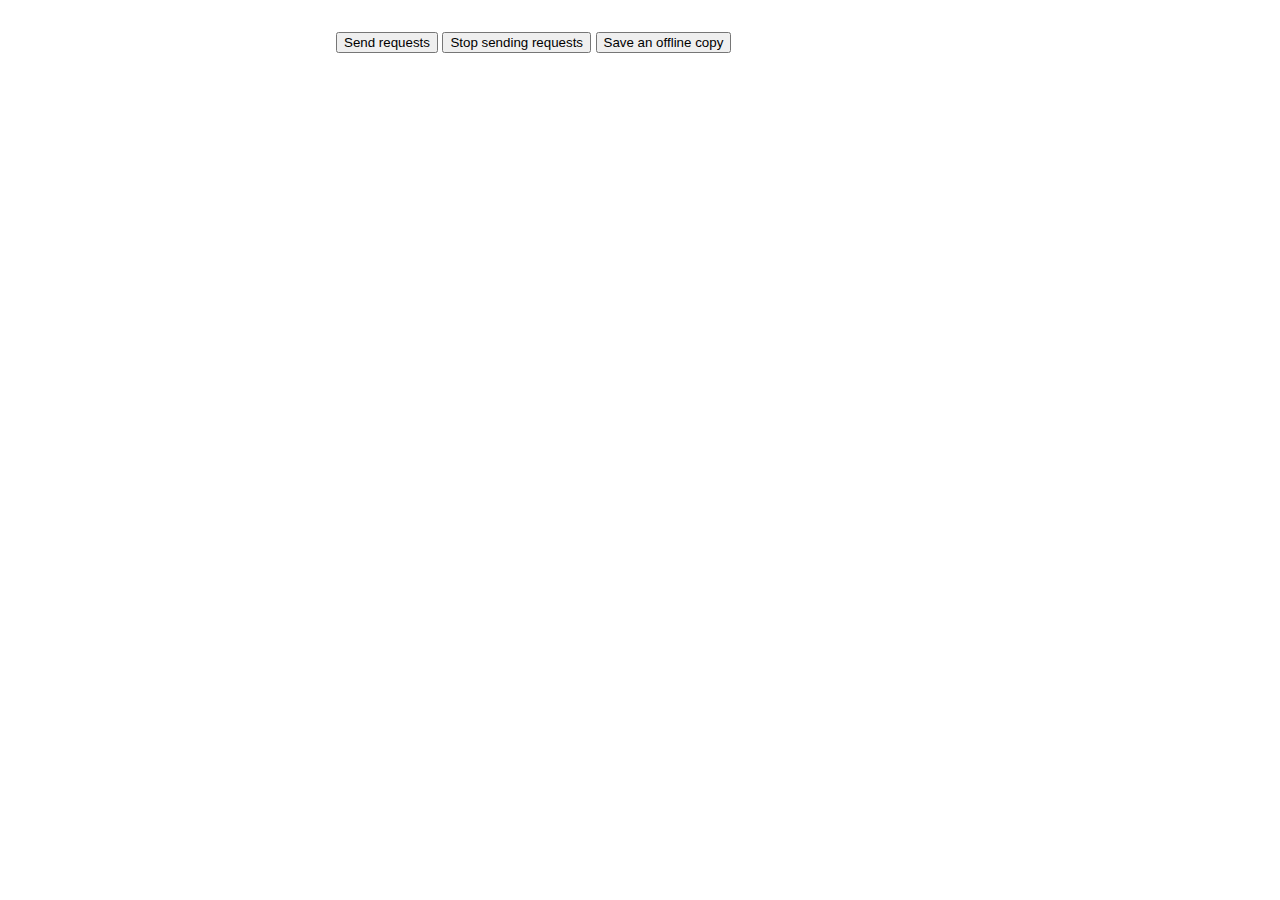
==== src/index.html @ 7d42aefd "Initial commit" ====
<!doctype html>
<html lang="en">
  <head>
    <meta charset="UTF-8" />
    <title></title>
    <script src="d3.js"></script>
    <script src="FileSaver.js"></script>
    <link rel="stylesheet" href="index.css" />
  </head>
  <body>
  <button id="send">Send requests</button>
  <button id="stop">Stop sending requests</button>
  <button id="download">Save an offline copy</button>
  <div id="progress-container">
    <label for="progress" id="progress-label"></label>
    <progress id="progress"></progress>
  </div>

  </body>
  <script type="module" src="index.js"></script>
</html>
---- src/index.css ----
body {
  font-family: -apple-system, BlinkMacSystemFont, 'Segoe UI', Roboto, Helvetica,
    Arial, sans-serif;
  margin: auto;
  max-width: 38rem;
  padding: 2rem;
}
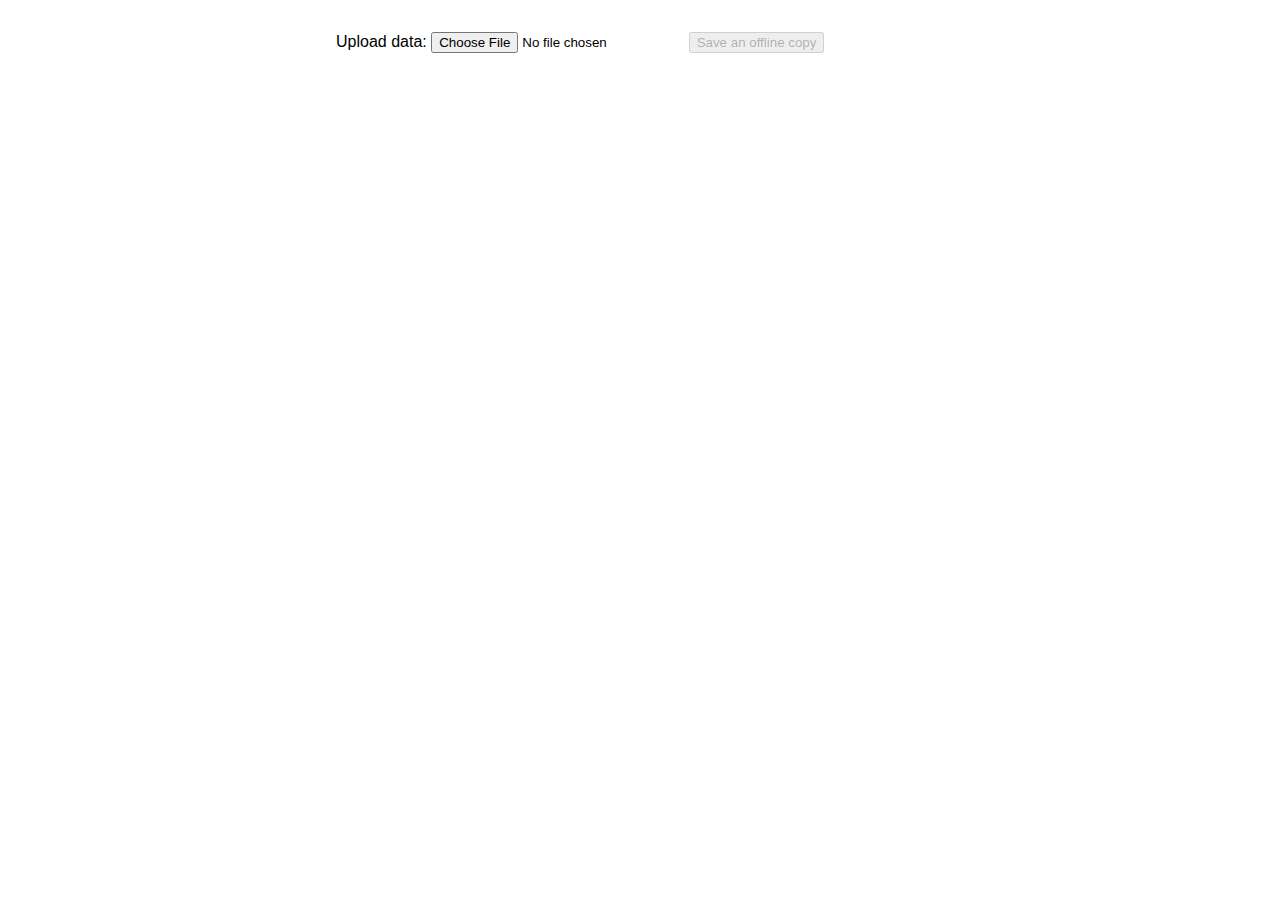
==== commit 1a6f8b96: "modifications" ====
--- a/src/index.html
+++ b/src/index.html
@@ -8,10 +8,11 @@
     <link rel="stylesheet" href="index.css" />
   </head>
   <body>
-  <button id="send">Send requests</button>
-  <button id="stop">Stop sending requests</button>
+  <label for="file">Upload data:</label>
+  <input type="file" id="file" name="file">
+
   <button id="download">Save an offline copy</button>
-  <div id="progress-container">
+  <div id="progress-container" style="display: none">
     <label for="progress" id="progress-label"></label>
     <progress id="progress"></progress>
   </div>
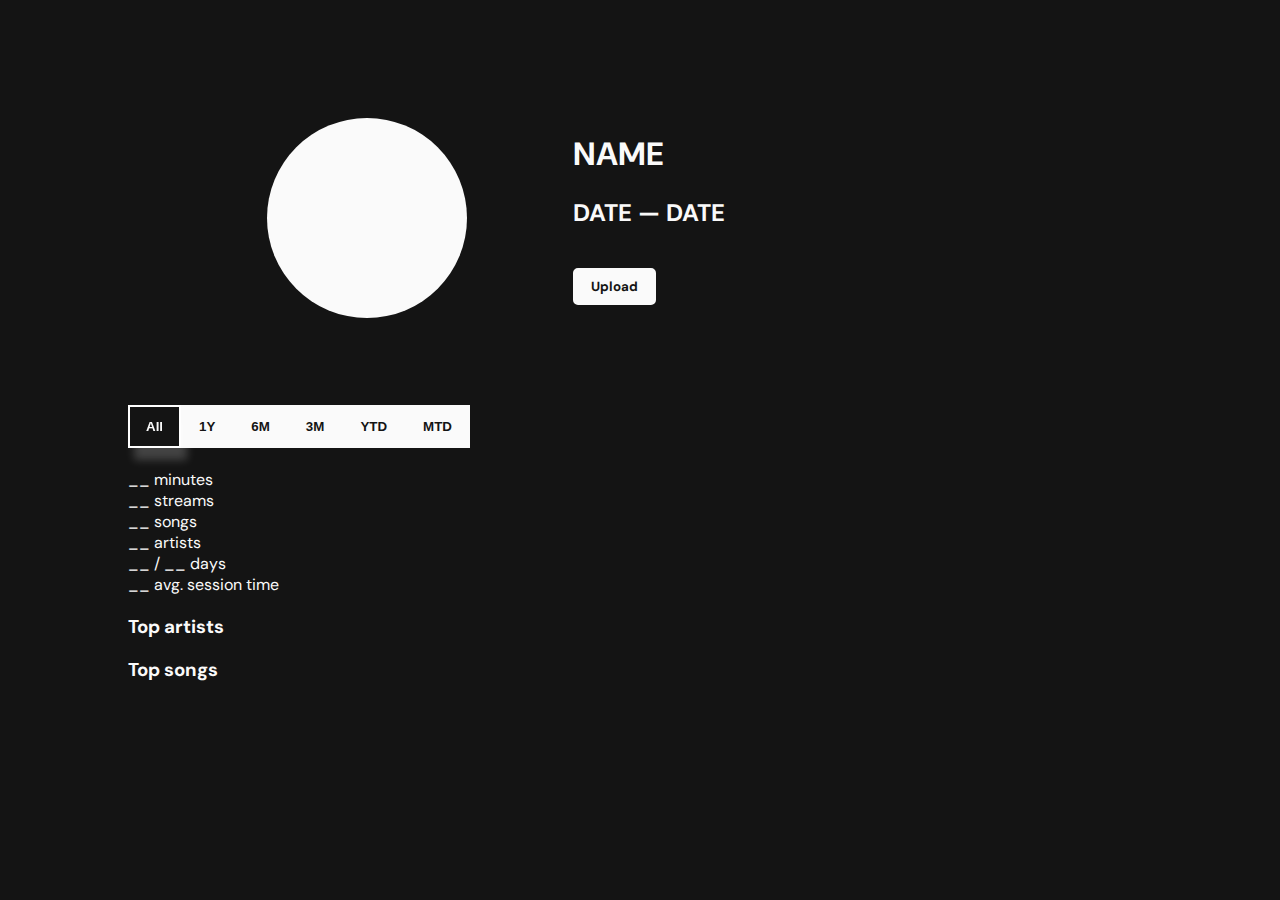
==== commit 4d047c81: "modifications" ====
--- a/src/index.html
+++ b/src/index.html
@@ -1,22 +1,57 @@
 <!doctype html>
 <html lang="en">
-  <head>
-    <meta charset="UTF-8" />
-    <title></title>
+<head>
+    <meta charset="UTF-8"/>
+    <title>StatsforSpotify</title>
     <script src="d3.js"></script>
     <script src="FileSaver.js"></script>
-    <link rel="stylesheet" href="index.css" />
-  </head>
-  <body>
-  <label for="file">Upload data:</label>
-  <input type="file" id="file" name="file">
+    <link rel="stylesheet" href="index.css"/>
+</head>
+<body>
 
-  <button id="download">Save an offline copy</button>
-  <div id="progress-container" style="display: none">
-    <label for="progress" id="progress-label"></label>
-    <progress id="progress"></progress>
-  </div>
+<div id="profile">
+    <div id="profile-left">
+        <img src="" alt="" id="pfp">
+    </div>
+    <div id="profile-right">
+        <h1 id="name">NAME</h1>
+        <h2 id="lifespan">DATE — DATE</h2>
+        <div id="options">
+            <label id="file-label" for="file">Upload</label>
+            <input type="file" id="file" name="file">
 
-  </body>
-  <script type="module" src="index.js"></script>
+            <a id="download">Save an offline copy</a>
+            <div id="progress-container" style="display: none">
+                <label for="progress" id="progress-label"></label>
+                <progress id="progress"></progress>
+            </div>
+        </div>
+    </div>
+</div>
+<div id="settings">
+    <button class="tab active" id="tab-all">All</button>
+    <button class="tab" id="tab-1y">1Y</button>
+    <button class="tab" id="tab-6m">6M</button>
+    <button class="tab" id="tab-3m">3M</button>
+    <button class="tab" id="tab-ytd">YTD</button>
+    <button class="tab" id="tab-mtd">MTD</button>
+</div>
+<div id="overall">
+    <div>__ minutes</div>
+    <div>__ streams</div>
+    <div>__ songs</div>
+    <div>__ artists</div>
+    <div>__ / __ days</div>
+    <div>__ avg. session time</div>
+</div>
+<div id="favorites">
+    <div>
+        <h3>Top artists</h3>
+    </div>
+    <div>
+        <h3>Top songs</h3>
+    </div>
+</div>
+</body>
+<script type="module" src="index.js"></script>
 </html>
--- a/src/index.css
+++ b/src/index.css
@@ -1,7 +1,132 @@
+@import url('https://fonts.googleapis.com/css2?family=DM+Sans:ital,opsz,wght@0,9..40,100..1000;1,9..40,100..1000&display=swap');
+
+
+:root {
+    --background-color: rgb(20, 20, 20);
+    --foreground-color: rgb(250, 250, 250);
+    --accent: rgb(186, 140, 24);
+}
+
 body {
-  font-family: -apple-system, BlinkMacSystemFont, 'Segoe UI', Roboto, Helvetica,
-    Arial, sans-serif;
-  margin: auto;
-  max-width: 38rem;
-  padding: 2rem;
+    background-color: var(--background-color);
+    color: var(--foreground-color);
+    font-family: "DM Sans", -apple-system, BlinkMacSystemFont, 'Segoe UI', sans-serif;
+    margin: auto;
+    width: 80vw;
+    padding: 3rem;
 }
+
+#profile {
+    display: flex;
+    justify-content: space-evenly;
+    margin: 4rem 2rem;
+
+    #profile-left {
+        max-width: 200px;
+        max-height: 200px;
+        width: 20vw;
+        height: 20vw;
+        position: relative;
+        overflow: hidden;
+        border-radius: 50%;
+        background-color: var(--foreground-color);
+        margin: auto 40px;
+        vertical-align: center;
+    }
+
+    #profile-right {
+        width: 50%;
+
+        #file-label:hover {
+            border-color: white;
+            background-color: var(--background-color);
+            color: var(--foreground-color);
+            filter: drop-shadow(6px 12px 4px rgba(255, 255, 255, 0.2));
+        }
+
+        #file-label {
+            border: 2px solid var(--foreground-color);
+            border-radius: 5px;
+            color: var(--background-color);
+            background-color: var(--foreground-color);
+            font-weight: 700;
+            font-size: 10pt;
+            display: inline-block;
+            padding: 8px 16px;
+            margin: 20px 20px 20px 0;
+            cursor: pointer;
+            transition: color 300ms, background-color 300ms, border 300ms, filter 300ms;
+        }
+
+        input[type="file"] {
+            display: none;
+        }
+
+        a {
+            text-decoration: none;
+            border-bottom: 1px solid var(--foreground-color);
+            transition: font-weight 300ms;
+        }
+
+        a:hover {
+            cursor: pointer;
+            font-weight: 700;
+        }
+
+        #progress-container {
+            display: flex;
+            justify-content: space-evenly;
+            flex-wrap: wrap;
+        }
+
+        #progress-label {
+            text-align: center;
+            width: clamp(250px, 10vw, 400px);
+            display: block;
+            margin: auto;
+            padding: 10px;
+        }
+
+        #progress {
+            accent-color: var(--foreground-color);
+            display: block;
+            margin: auto;
+        }
+    }
+}
+
+#settings {
+    display: inline-block;
+    width: 100%;
+    margin: 1rem auto;
+
+    button {
+        float: left;
+        outline: none;
+        border: 2px solid var(--foreground-color);
+        color: var(--background-color);
+        background-color: var(--foreground-color);
+        font-weight: 700;
+        font-size: 10pt;
+        display: inline-block;
+        padding: 12px 16px;
+        margin: 0;
+        cursor: pointer;
+        transition: color 300ms, background-color 300ms, border 300ms, filter 300ms;
+    }
+
+    button:hover {
+        border-color: white;
+        background-color: var(--background-color);
+        color: var(--foreground-color);
+        filter: drop-shadow(6px 12px 4px rgba(255, 255, 255, 0.2));
+    }
+
+    button.active {
+        border-color: white;
+        background-color: var(--background-color);
+        color: var(--foreground-color);
+        filter: drop-shadow(6px 12px 4px rgba(255, 255, 255, 0.2));
+    }
+}
+
